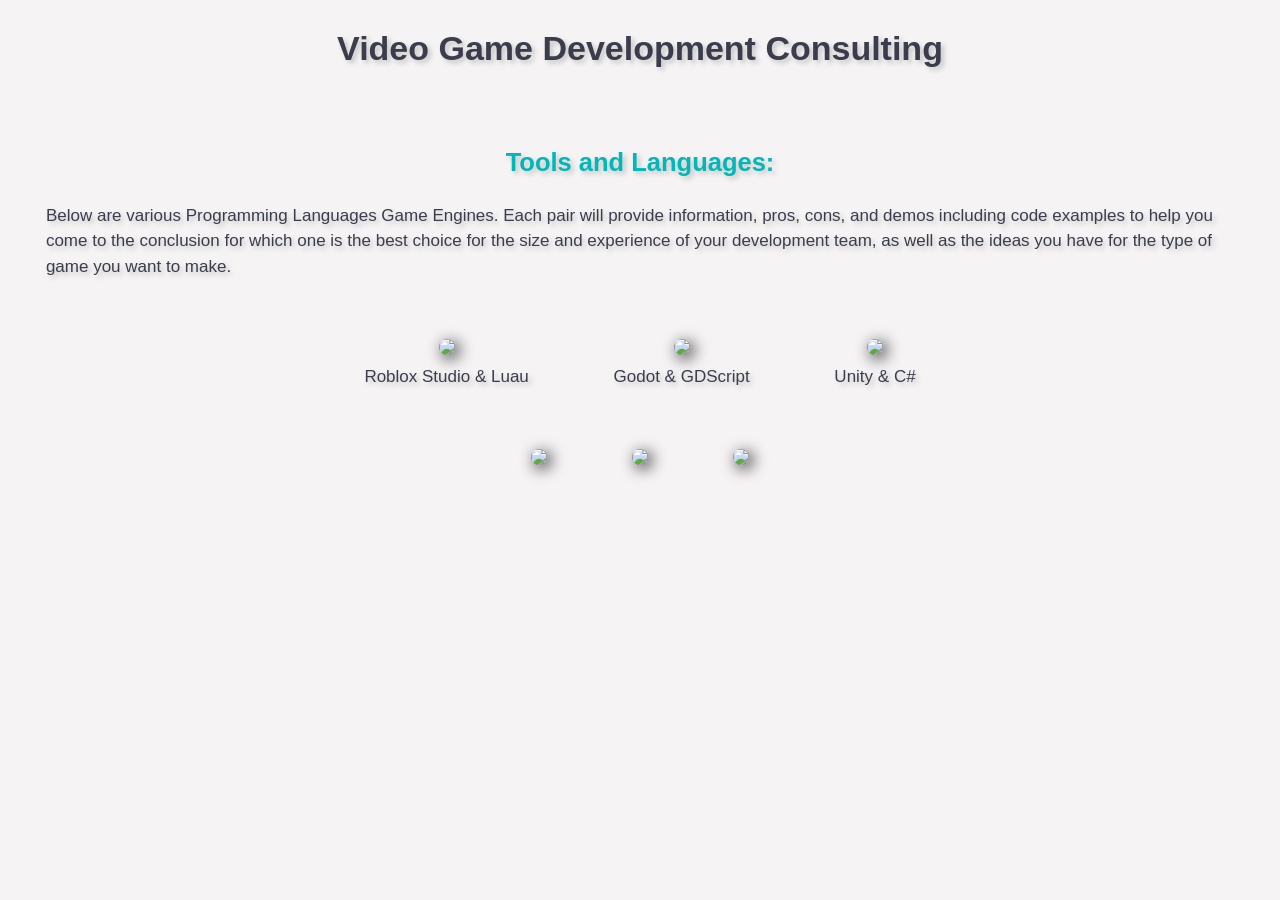
==== index.html @ 2904abb6 "Add files via upload" ====
<!DOCTYPE html>

<head>
<title>Video Game Development Consulting</title>
<link rel="stylesheet" href = "css-js/styles.css">
</head>

<style>

    a{
        color: inherit;
        text-decoration: inherit;
    }

    figure{
        display: inline-block;
        transition: color 0.1s;
        transition: transform 0.2s;
        transition: filter 0.1s;
    }

    figure:hover{
        color:rgb(4, 203, 203);
        transform: scale(1.05);
        filter: brightness(75%);
    }

    figure img{
        vertical-align: top;
    }

    figure img:active{
        transform: scale(2);
    }
    

    figure figcaption{
        text-align: center;
    }
    
</style>



<!--Body-->
<h1>Video Game Development Consulting</h1>

<br>

<h2>Tools and Languages:</h2>


<p>
Below are various Programming Languages Game Engines. Each pair will provide information, pros, cons, and demos including code examples to help you come to the conclusion
for which one is the best choice for the size and experience of your development team, as well as the ideas you have for the type of game you want to make.
</p>

<div><br></div>

<figure>
<a href="webpages/Roblox-Luau.html">
    <img src="images/roblox_luau.png">
    <figcaption>Roblox Studio & Luau</figcaption>
</a>
</figure>

<figure>
<a href="webpages/Godot_GDScript.html">
    <img src="images/godot_gdscript.png">
    <figcaption>Godot & GDScript</figcaption>
</a>
</figure>

<figure>
<a href="webpages/Unity_C%23.html">
    <img src="images/Unity_C%23.png">
    <figcaption>Unity & C#</figcaption>
</a>
</figure>



<div><br></div>



<figure>
<a href="#">
    <img src="images/blank-logo.png">
    <figcaption></figcaption>
</a>
</figure>

<figure>
<a href="#">
    <img src="images/blank-logo.png">
    <figcaption></figcaption>
</a>
</figure>

<figure>
<a href="#">
    <img src="images/blank-logo.png">
    <figcaption></figcaption>
</a>
</figure>
---- css-js/styles.css ----
:root{
    color-scheme: light dark;
}

body{
    background-color: light-dark(#f5f3f3, #191919);
    color: light-dark(#2b2d3ee9, antiquewhite);
    font-size: 17px;
    text-align: center;
    font-family: Verdana, Arial, sans-serif;
    line-height: 1.5;
    height: 100%;
    text-shadow: 3px 3px 5px light-dark(rgb(197, 196, 196),rgb(0, 0, 0));
}

img{
    filter: drop-shadow(4px 4px 8px black);
    border-radius: 10px;
}

video{
    filter: drop-shadow(4px 4px 8px black);
    border-radius: 10px;
}

p {
    margin-left: 3%;
    margin-right: 3%;
    text-align: left;
}s

h1{
    text-align: center;
    
}

h2{
    color: rgb(1, 183, 183);
    text-align: center;
}

h3{
    text-align: center;
}

.divider{
    border: none;
    border-top: 2px dashed light-dark(#2b2d3ee9, antiquewhite);
    width: 95%;
}



ul li{
    margin-left: 3%;
    margin-right: 3%;
    margin-bottom: 20px;
    text-align: left;
    font-weight: bold;
}

ul li ul li{
    font-weight: normal;
}

pre{
    display: inline-block;
    text-align: left;
    padding: 20px;
    font-size: 16px;
}

.top{
    background-color: teal;
    border-color: rgb(8, 91, 91);
    outline-color: rgb(5, 158, 158);
    font-size: 90%;
    font-weight: bolder;
    width: 6%;
    min-width: 110px;
    white-space: nowrap;
    line-height: 2;
    margin-bottom: 20px;
    border-style: outset;
    outline-style: outset;
    font-family: Georgia, 'Times New Roman', Times, serif;
    font-weight: bold;
    color: whitesmoke;
    cursor: pointer;
    transition: background-color 0.3s, transform 0.3;
    border-radius: 10px;
    filter: drop-shadow(4px 4px 8px black);
}

.top:hover{
    filter: brightness(90%);
    transform: scale(1.05);
}

.top:active{
    transform: scale(1.25);
    filter: brightness(75%)
}

a img{
    transition: transform 0.2s;
}

a img:hover{
    transform: scale(1.05);
}

a img:active{
    transform: scale(.75);
}

.tablink {
    background-color: light-dark(#ffffff, #000000);
    color: light-dark(rgb(68, 99, 88),rgb(171, 225, 215));
    float: left;
    white-space: normal;
    border: none;
    outline: none;    
    cursor: pointer;
    margin-top: 11px;
    padding-top: 5px;
    padding-bottom: 0;
    padding-left: 1%;
    padding-right: 1%;
    font-size: 110%;
    font-weight: bold;
    width: 25%;
    height: 40px;
    min-width: fit-content;
    transition: transform 0.2s;
    border-radius: 10px 10px 0 0;
    pointer-events: all;
}

.tablink:hover {
    background-color: light-dark(rgb(2, 188, 188),teal);
}

.tablink:active{
    filter: brightness(110%);
    height: 50px;
    margin-top: 2px;
}

.tabcontent {
    display: none;
    height: 100%;
    margin: 0px 10px 20px 10px;
    background-color: light-dark(#eceaea, #252525);
    border-radius: 50px;
}

.sidenav {
min-height: 40%;
max-height: 50%;
width: 0;
position: fixed;
z-index: 1;
top: 0;
left: 0;
background-color: rgba(0, 0, 0, 0.5);
overflow-x: hidden;
overflow-y: hidden;
padding-top: 60px;
transition: 0.2s ease-out;
border-right: solid;
border-color: rgb(39, 39, 39);
border-radius: 0px 10px 10px 0px;
scrollbar-width: none;
}

.navbox{
    opacity: 0;
    transition: 0.2s;
}

.sidenav a {
cursor: pointer;
padding: 8px 8px 32px 32px;
text-decoration: none;
font-size: 110%;
color: white;
display: block;
text-shadow: 3px 3px 5px rgb(0, 0, 0);
transition: transform 0.3s;
}

.sidenav a img{
background-color: teal;
border-color: rgb(8, 91, 91);
outline-color: rgb(5, 158, 158);
border-radius: 100%;
border-style: outset;
outline-style: outset;
}

.sidenav a:hover{
color: rgb(1, 191, 191);
transform: scale(1.05);
filter: brightness(120%);
}

.sidenav a:active{
    transform: scale(.75); 
}

.sidenav .closebtn {
position: absolute;
top: 0;
right: 25px;
font-size: 36px;
margin-left: 50px;
}

.NavOpen{
    position: fixed;
    margin-left: 1.5%;
    margin-top: 0;
    max-width: 3.25%;
    min-width: 40px;
    transition: 0.2s linear;
}

.NavOpen img{
    z-index: 1;
    padding: 1%;
    background-color: teal;
    border-color: rgb(8, 91, 91);
    outline-color: rgb(5, 158, 158);
    border-radius: 30%;
    border-style: outset;
    outline-style: outset;
    transition: transform 0.2s  opacity 0.2s;
    cursor: pointer;
    width: 80%;
    opacity: 0.4;

}

.NavOpen img:hover{
    transform: scale(1.05);
    opacity: 1;
}

.NavOpen img:active{
    transform: scale(1.25);
    filter: brightness(75%)
}

.homebtn {
    position: relative;
    margin-left: 6.5%;
    margin-top: 1%;
    max-width: 3.25%;
    min-width: 40px;
    transition: 0.2s linear;
}

.homebtn img{
    z-index: 1;
    padding: 1%;
    background-color: teal;
    border-color: rgb(8, 91, 91);
    outline-color: rgb(5, 158, 158);
    border-radius: 60%;
    border-style: outset;
    outline-style: outset;
    transition: transform 0.2s  opacity 0.2s;
    cursor: pointer;
    width: 80%;

}

.homebtn img:hover{
    transform: scale(1.05);
    filter: brightness(125%)
}

.andromeeda{
        text-shadow: 3px 3px 5px rgb(0, 0, 0);
        border-radius: 20px;
        filter: drop-shadow(4px 4px 8px black);

}
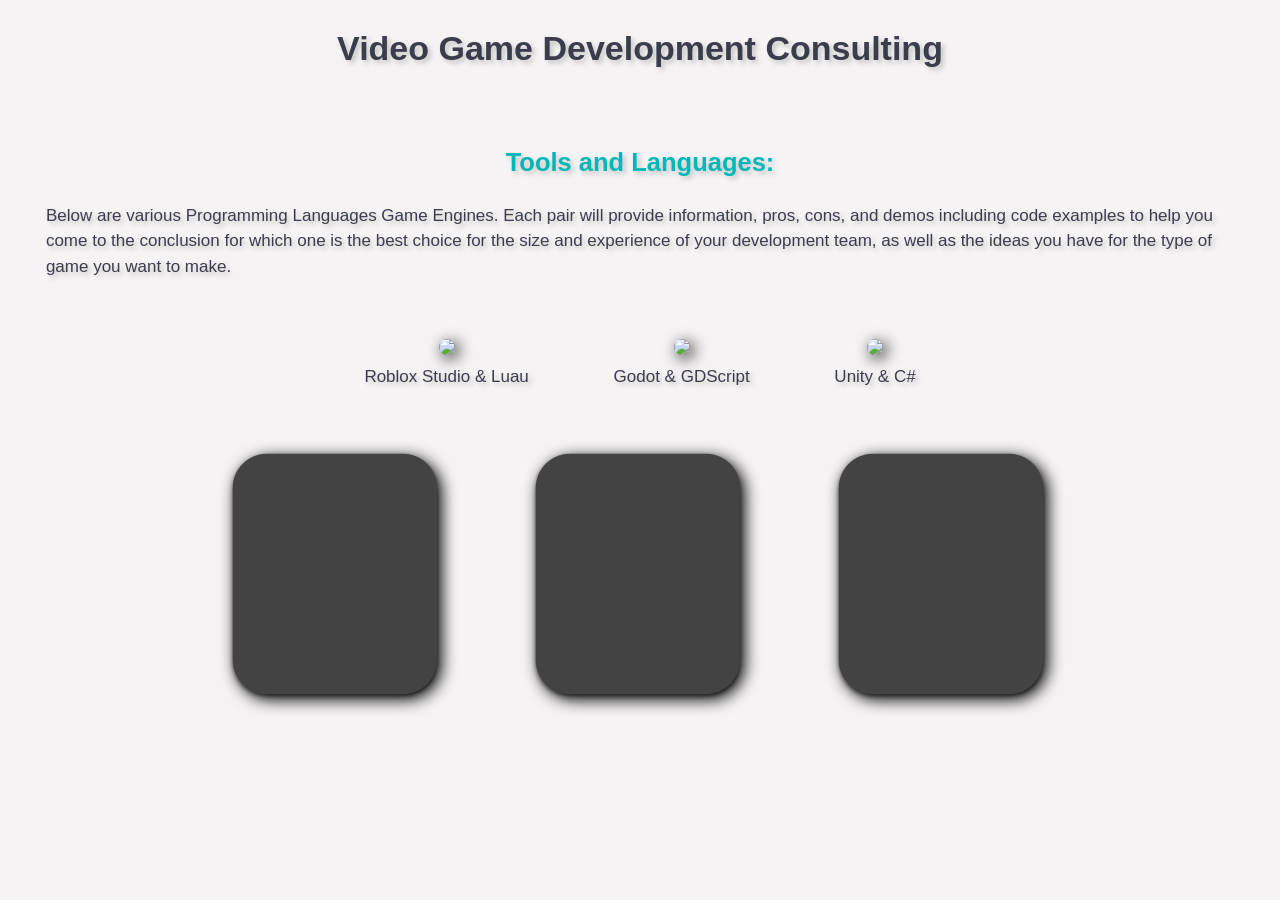
==== commit 441d8152: "Update index.html" ====
--- a/index.html
+++ b/index.html
@@ -10,6 +10,10 @@
     a{
         color: inherit;
         text-decoration: inherit;
+    }
+
+    a img:hover{
+        transform: scale(0);
     }
 
     figure{
